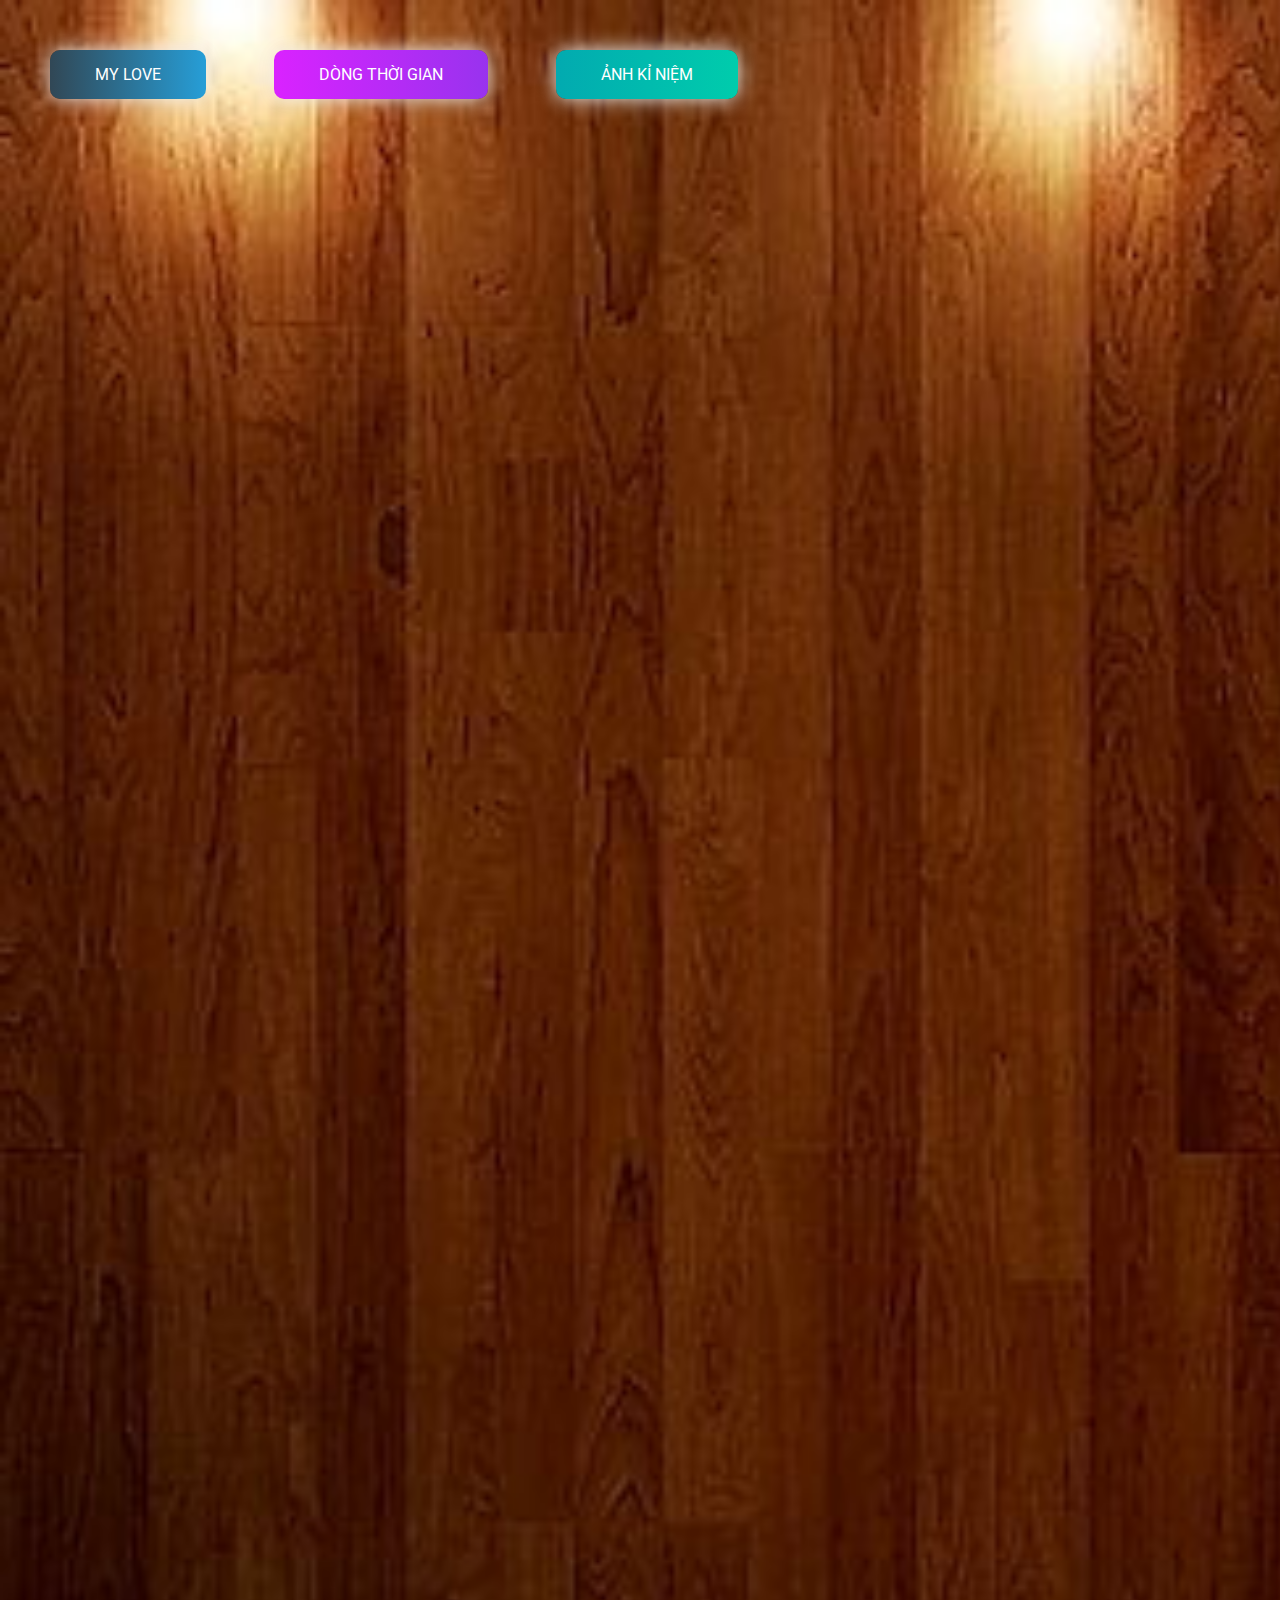
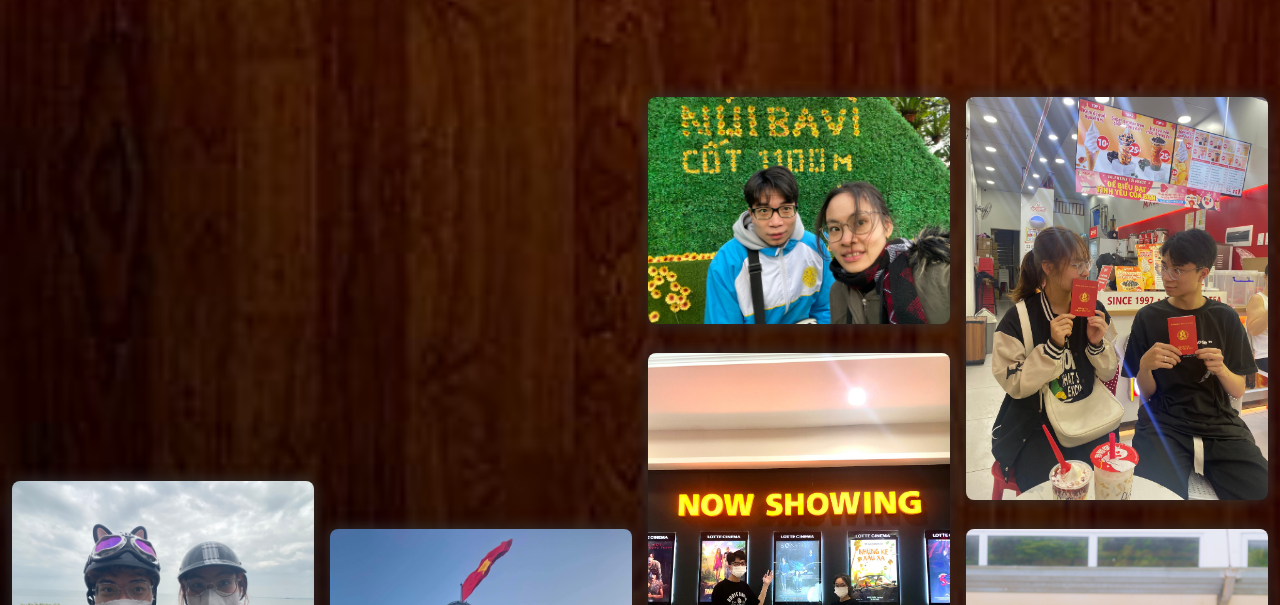
==== gallery.html @ 8dc80e04 "init file" ====
<!DOCTYPE html>
<html lang="en">
    <head>
        <meta charset="UTF-8" />
        <meta name="viewport" content="width=device-width, initial-scale=1.0" />
        <meta http-equiv="X-UA-Compatible" content="ie=edge" />
        <link rel="icon" type="image/png" href="./img/CILKGax.png" />
        <!-- Tiêu đề của trang ảnh kĩ niệm -->
        <title>Ảnh kỉ niệm</title>
        <link rel="stylesheet" href="./css/gallery.css" />
        <link rel="stylesheet" href="./css/style.css" />
    </head>
    <body>
        <div class="buttons">
            <a href="index.html" class="btn btn-bir">My Love</a>
            <a href="timeline.html" class="btn btn-timeline">Dòng thời gian</a>
            <a href="gallery.html" class="btn btn-gallery">Ảnh kỉ niệm</a>
        </div>

        <!-- 6. Thay tất cả bằng hình ảnh của bạn -->
        <div class="gallery" id="gallery">
            <div class="gallery-item">
                <div class="content"><img src="./img/anh1.jpg" alt="" /></div>
            </div>
            <div class="gallery-item">
                <div class="content"><img src="./img/anh2.JPG" alt="" /></div>
            </div>
            <div class="gallery-item">
                <div class="content"><img src="./img/anh3.jpg" alt="" /></div>
            </div>
            <div class="gallery-item">
                <div class="content"><img src="./img/anh4.jpg" alt="" /></div>
            </div>
            <div class="gallery-item">
                <div class="content"><img src="./img/anh5.jpg" alt="" /></div>
            </div>
            <div class="gallery-item">
                <div class="content"><img src="./img/anh6.jpg" alt="" /></div>
            </div>
            <div class="gallery-item">
                <div class="content"><img src="./img/anh7.jpg" alt="" /></div>
            </div>
            <div class="gallery-item">
                <div class="content"><img src="./img/anh8.jpg" alt="" /></div>
            </div>
            <div class="gallery-item">
                <div class="content"><img src="./img/anh9.jpg" alt="" /></div>
            </div>
            <div class="gallery-item">
                <div class="content"><img src="./img/anh10.jpg" alt="" /></div>
            </div>
            <div class="gallery-item">
                <div class="content"><img src="./img/anh11.jpg" alt="" /></div>
            </div>
            <div class="gallery-item">
                <div class="content"><img src="./img/anh12.jpg" alt="" /></div>
            </div>
            <div class="gallery-item">
                <div class="content"><img src="./img/anh13.jpg" alt="" /></div>
            </div>
            <div class="gallery-item">
                <div class="content"><img src="./img/anh14.jpg" alt="" /></div>
            </div>
            <div class="gallery-item">
                <div class="content"><img src="./img/anh15.jpg" alt="" /></div>
            </div>
            
            <div class="gallery-item">
                <div class="content"><img src="./img/anh17.jpg" alt="" /></div>
            </div>
            <div class="gallery-item">
                <div class="content"><img src="./img/anh18.jpg" alt="" /></div>
            </div>
            <div class="gallery-item">
                <div class="content"><img src="./img/anh19.jpg" alt="" /></div>
            </div>
            <div class="gallery-item">
                <div class="content"><img src="./img/anh20.jpg" alt="" /></div>
            </div>
            <div class="gallery-item">
                <div class="content"><img src="./img/anh21.jpg" alt="" /></div>
            </div>
            <div class="gallery-item">
                <div class="content"><img src="./img/anh22.jpg" alt="" /></div>
            </div>
            <div class="gallery-item">
                <div class="content"><img src="./img/anh23.jpg" alt="" /></div>
            </div>
            <div class="gallery-item">
                <div class="content"><img src="./img/anh24.jpg" alt="" /></div>
            </div>
            <div class="gallery-item">
                <div class="content"><img src="./img/anh25.jpg" alt="" /></div>
            </div>
            <div class="gallery-item">
                <div class="content"><img src="./img/anh26.jpg" alt="" /></div>
            </div>
            <div class="gallery-item">
                <div class="content"><img src="./img/anh27.jpg" alt="" /></div>
            </div>
            <div class="gallery-item">
                <div class="content"><img src="./img/anh28.jpg" alt="" /></div>
            </div>
            <div class="gallery-item">
                <div class="content"><img src="./img/anh29.jpg" alt="" /></div>
            </div>
            <div class="gallery-item">
                <div class="content"><img src="./img/anh30.jpg" alt="" /></div>
            </div>
            <div class="gallery-item">
                <div class="content"><img src="./img/anh31.jpg" alt="" /></div>
            </div>
            <div class="gallery-item">
                <div class="content"><img src="./img/anh32.jpg" alt="" /></div>
            </div>
            <div class="gallery-item">
                <div class="content"><img src="./img/anh33.jpg" alt="" /></div>
            </div>
        </div>
        <!-- Phần nhạc -->
        <audio id="player" autoplay loop>
            <source src="./music/ngayemden.mp3" type="audio/mp3" />
        </audio>
    </body>

    <script src="./js/gallery.js"></script>
</html>
---- css/gallery.css ----
body {
    /* Ảnh nền của trang thứ 3 */
    background: url("../img/wood.jpg");
    background-repeat: no-repeat;
    background-size: cover;
  }
  .hello {
    opacity: 1 !important;
  }
  .full {
    position: fixed;
    left: 0;
    top: 0;
    width: 100%;
    height: 100%;
    z-index: 1;
  }
  .full .content {
    background-color: rgba(0,0,0,0.75) !important;
    height: 100%;
    width: 100%;
    display: grid;
  }
  .full .content img {
    left: 50%;
    transform: translate3d(0, 0, 0);
    animation: zoomin 1s ease;
    max-width: 100%;
    max-height: 100vh;
    margin: auto;
  }
  .byebye {
    opacity: 0;
  }
  .byebye:hover {
    transform: scale(0.2) !important;
  }
  .gallery {
    display: grid;
    grid-column-gap: 8px;
    grid-row-gap: 8px;
    grid-template-columns: repeat(auto-fill, minmax(250px, 1fr));
    grid-auto-rows: 8px;
  }
  .gallery img {
    max-width: 100%;
    border-radius: 8px;
    box-shadow: 0 0 16px #333;
    transition: all 1.5s ease;
  }
  .gallery img:hover {
    box-shadow: 0 0 32px #333;
  }
  .gallery .content {
    padding: 4px;
  }
  .gallery .gallery-item {
    transition: grid-row-start 300ms linear;
    transition: transform 300ms ease;
    transition: all 0.5s ease;
    cursor: pointer;
  }
  .gallery .gallery-item:hover {
    transform: scale(1.025);
  }
  @media (max-width: 600px) {
    .gallery {
      grid-template-columns: repeat(auto-fill, minmax(30%, 1fr));
    }
  }
  @media (max-width: 400px) {
    .gallery {
      grid-template-columns: repeat(auto-fill, minmax(50%, 1fr));
    }
  }
  @-moz-keyframes zoomin {
    0% {
      max-width: 50%;
      transform: rotate(-30deg);
      filter: blur(4px);
    }
    30% {
      filter: blur(4px);
      transform: rotate(-80deg);
    }
    70% {
      max-width: 50%;
      transform: rotate(45deg);
    }
    100% {
      max-width: 100%;
      transform: rotate(0deg);
    }
  }
  @-webkit-keyframes zoomin {
    0% {
      max-width: 50%;
      transform: rotate(-30deg);
      filter: blur(4px);
    }
    30% {
      filter: blur(4px);
      transform: rotate(-80deg);
    }
    70% {
      max-width: 50%;
      transform: rotate(45deg);
    }
    100% {
      max-width: 100%;
      transform: rotate(0deg);
    }
  }
  @-o-keyframes zoomin {
    0% {
      max-width: 50%;
      transform: rotate(-30deg);
      filter: blur(4px);
    }
    30% {
      filter: blur(4px);
      transform: rotate(-80deg);
    }
    70% {
      max-width: 50%;
      transform: rotate(45deg);
    }
    100% {
      max-width: 100%;
      transform: rotate(0deg);
    }
  }
  @keyframes zoomin {
    0% {
      max-width: 50%;
      transform: rotate(-30deg);
      filter: blur(4px);
    }
    30% {
      filter: blur(4px);
      transform: rotate(-80deg);
    }
    70% {
      max-width: 50%;
      transform: rotate(45deg);
    }
    100% {
      max-width: 100%;
      transform: rotate(0deg);
    }
  }
---- css/style.css ----
@import url("https://fonts.googleapis.com/css2?family=Roboto:ital,wght@0,100;0,300;0,400;0,500;0,700;1,300;1,400&display=swap");

html {
    scroll-behavior: smooth;
    font-family: "Roboto", sans-serif;
}

a {
    text-decoration: none;
}

.page__main {
    /* Ảnh nền của trang đầu tiên nếu bạn muốn đổi thì đổi tại đây */
    background-image: url("../img/nen2.jpg");
    background-repeat: no-repeat;
    margin: 0;
    padding: 0;
    background-size: 1800px;
    background-position-y: -50rem;
}
.buttons {
    display: flex;
    column-gap: 3rem;
    padding: 2rem;
}

.btn-bir:hover {
    background-position: right center;
    color: #fff;
    text-decoration: none;
}

.btn-bir {
    background-image: linear-gradient(
        to right,
        #314755 0%,
        #26a0da 51%,
        #314755 100%
    );
    margin: 10px;
    padding: 15px 45px;
    text-align: center;
    text-transform: uppercase;
    transition: 0.5s;
    background-size: 200% auto;
    color: white;
    box-shadow: 0 0 20px #eee;
    border-radius: 10px;
    display: block;
}

.btn-timeline {
    background-image: linear-gradient(
        to right,
        #da22ff 0%,
        #9733ee 51%,
        #da22ff 100%
    );
}
.btn-timeline {
    margin: 10px;
    padding: 15px 45px;
    text-align: center;
    text-transform: uppercase;
    transition: 0.5s;
    background-size: 200% auto;
    color: white;
    box-shadow: 0 0 20px #eee;
    border-radius: 10px;
    display: block;
}

.btn-timeline:hover {
    background-position: right center; 
    color: #fff;
    text-decoration: none;
}

.btn-gallery {
    background-image: linear-gradient(
        to right,
        #02aab0 0%,
        #00cdac 51%,
        #02aab0 100%
    );
}
.btn-gallery {
    margin: 10px;
    padding: 15px 45px;
    text-align: center;
    text-transform: uppercase;
    transition: 0.5s;
    background-size: 200% auto;
    color: white;
    box-shadow: 0 0 20px #eee;
    border-radius: 10px;
    display: block;
}

.btn-gallery:hover {
    background-position: right center; /* change the direction of the change here */
    color: #fff;
    text-decoration: none;
}

footer p{
    position: relative;   top: 700px;
     color: rgb(168, 14, 14);
     font-size: 60px;
     text-transform: uppercase;
     text-size-adjust: 20px;
}
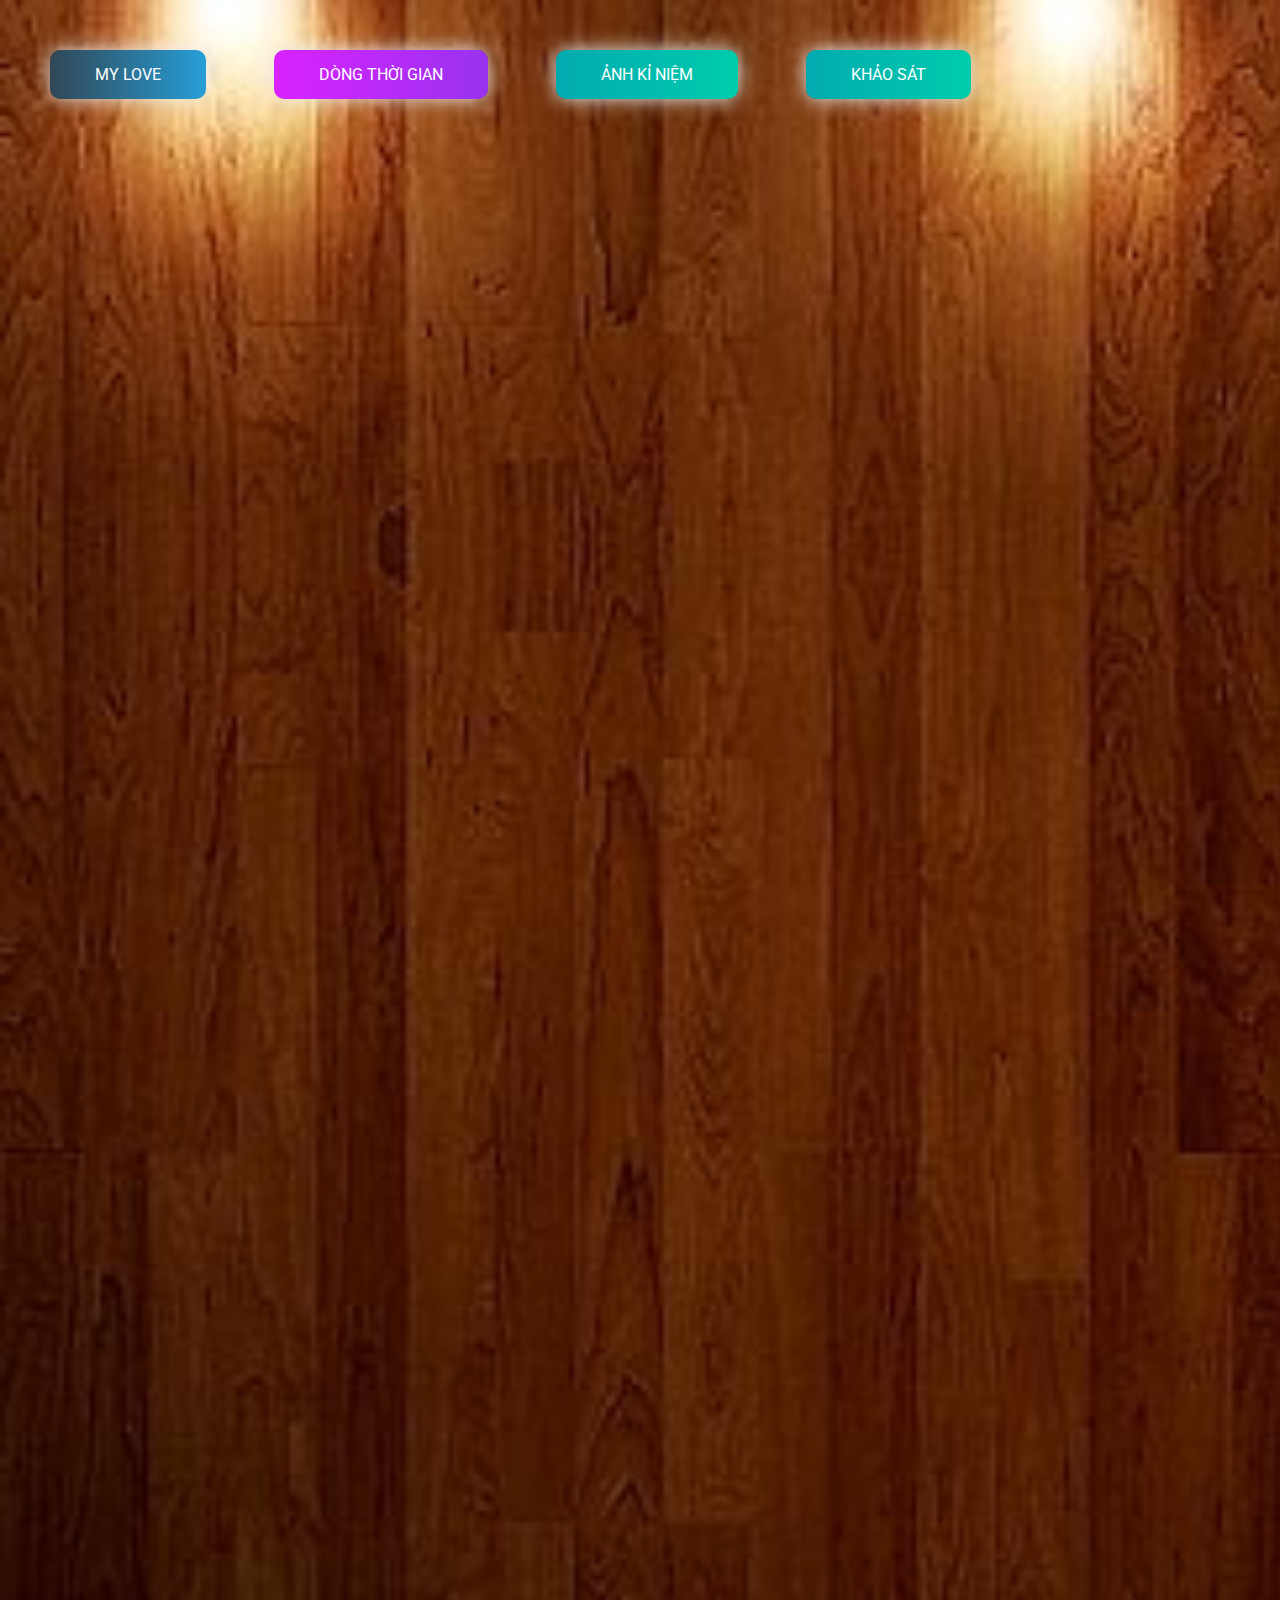
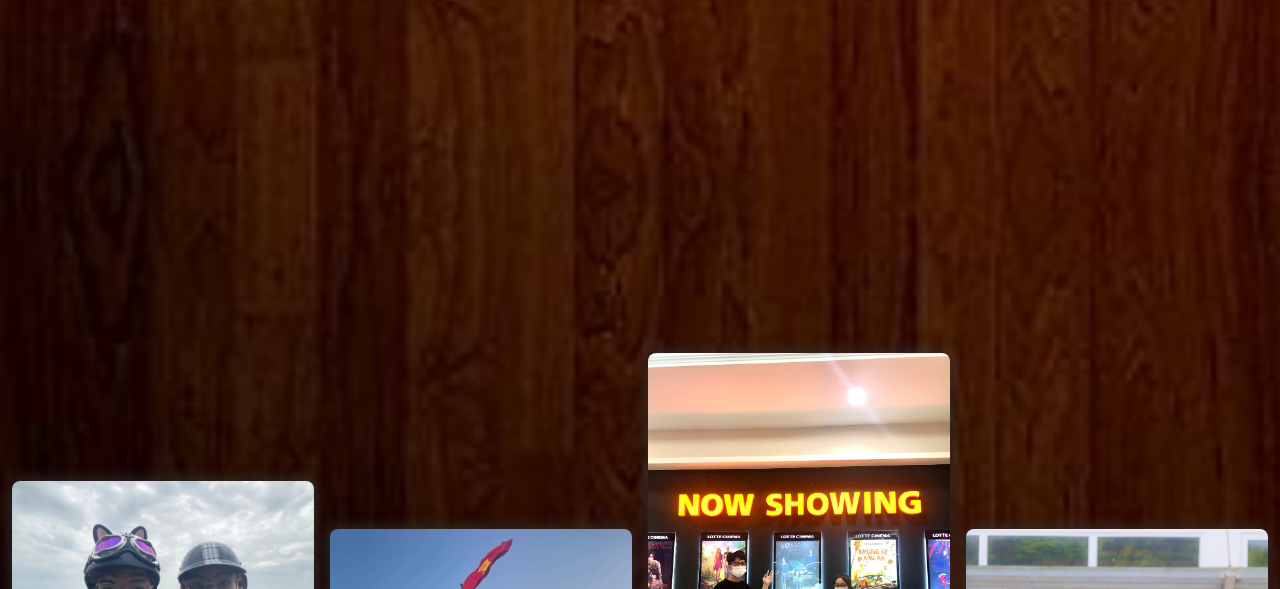
==== commit 798e865d: "Add files via upload" ====
--- a/gallery.html
+++ b/gallery.html
@@ -15,6 +15,7 @@
             <a href="index.html" class="btn btn-bir">My Love</a>
             <a href="timeline.html" class="btn btn-timeline">Dòng thời gian</a>
             <a href="gallery.html" class="btn btn-gallery">Ảnh kỉ niệm</a>
+            <a href="intro.html" class="btn btn-gallery">Khảo Sát</a>
         </div>
 
         <!-- 6. Thay tất cả bằng hình ảnh của bạn -->
@@ -116,6 +117,36 @@
             <div class="gallery-item">
                 <div class="content"><img src="./img/anh33.jpg" alt="" /></div>
             </div>
+            <div class="gallery-item">
+                <div class="content"><img src="./img/a.jpg" alt="" /></div>
+            </div>
+            <div class="gallery-item">
+                <div class="content"><img src="./img/b.JPG" alt="" /></div>
+            </div>
+            <div class="gallery-item">
+                <div class="content"><img src="./img/c.jpg" alt="" /></div>
+            </div>
+            <div class="gallery-item">
+                <div class="content"><img src="./img/d.jpg" alt="" /></div>
+            </div>
+            <div class="gallery-item">
+                <div class="content"><img src="./img/e.jpg" alt="" /></div>
+            </div>
+            <div class="gallery-item">
+                <div class="content"><img src="./img/f.jpg" alt="" /></div>
+            </div>
+            <div class="gallery-item">
+                <div class="content"><img src="./img/g.jpg" alt="" /></div>
+            </div>
+            <div class="gallery-item">
+                <div class="content"><img src="./img/h.jpg" alt="" /></div>
+            </div>
+            <div class="gallery-item">
+                <div class="content"><img src="./img/i.jpg" alt="" /></div>
+            </div>
+            <div class="gallery-item">
+                <div class="content"><img src="./img/k.jpg" alt="" /></div>
+            </div>
         </div>
         <!-- Phần nhạc -->
         <audio id="player" autoplay loop>
